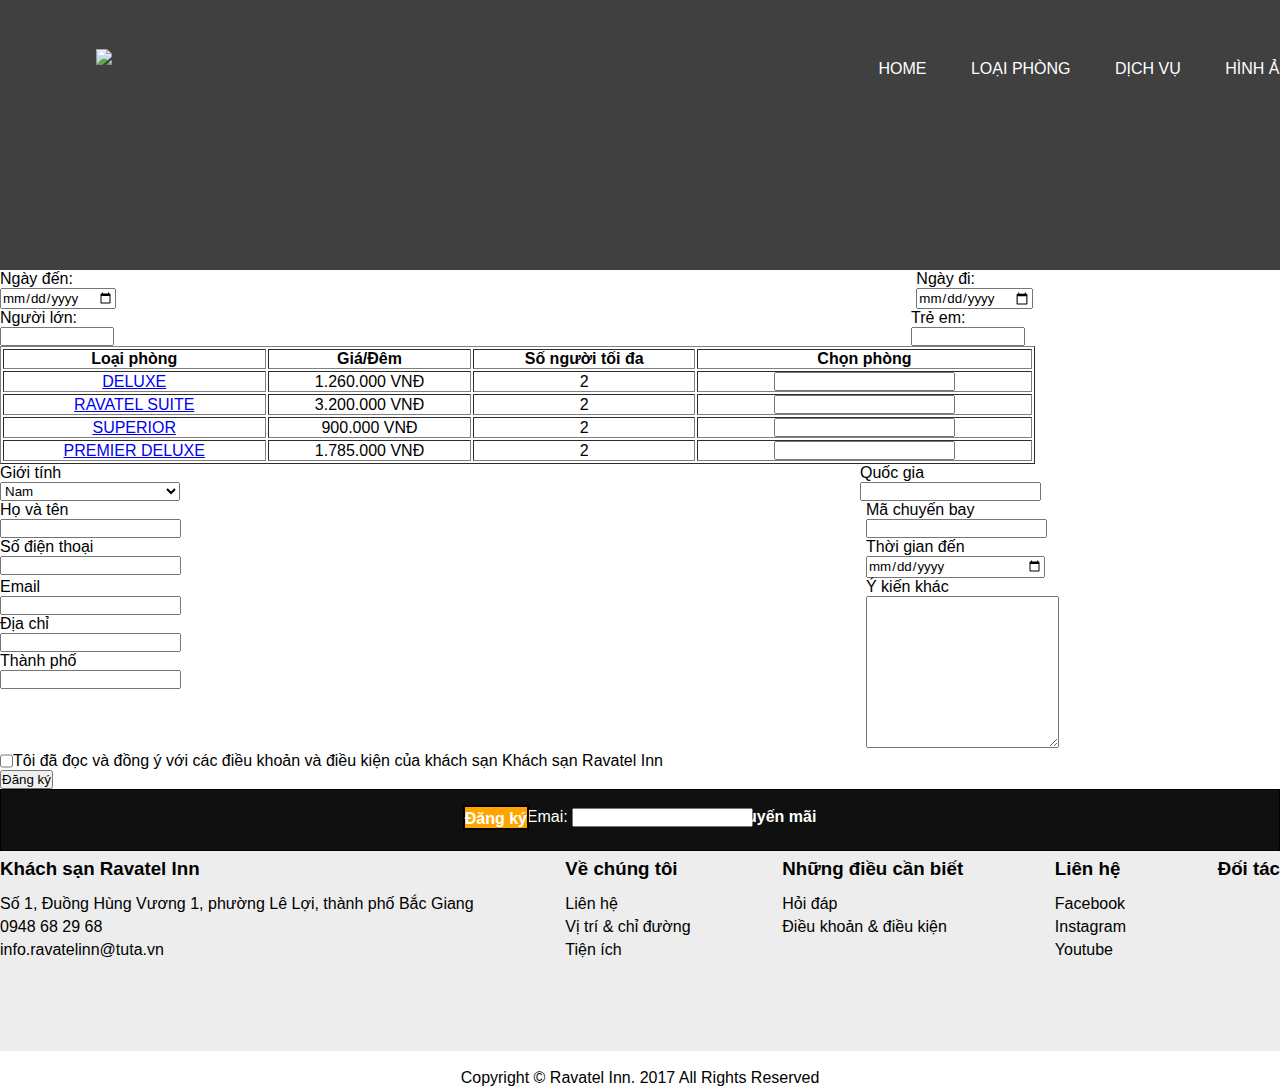
==== 1.html @ bfa0704c "commit lan 1" ====
<!DOCTYPE html>
<html lang="en">
<head>
    <meta charset="UTF-8"> 
    <meta http-equiv="X-UA-Compatible" content="IE=edge">
    <meta name="viewport" content="width=device-width, initial-scale=1.0">
    <title>Document</title>
    <link rel="stylesheet" href="1.css">
    <script src="https://kit.fontawesome.com/1406c749b8.js" crossorigin="anonymous"></script>
</head>
<body>
    <div class="container">
        <div class="banner">
            <div class="navbar">
                <img src="logo.png" class="logo">
                <ul>
                    <li><a href="#">Home</a></li>
                    <li><a href="#">Loại Phòng</a></li>
                    <li><a href="#">Dịch vụ</a></li>
                    <li><a href="#">Hình Ảnh</a></li>
                    <li><a href="#">Liên Hệ</a></li>
                    <li><a href="#">Đặt Phòng</a></li>
                    <li style="text-decoration: none;
                    color: #fff;
                    text-transform: uppercase;top: 9px; "><h3>HOTLINE: 123456798 <br> Sale: 987654321</h3></li>
                </ul>
                <h3 class="number">
                </h3>   
            </div>    
        </div> 
    </div>    
    <div class="display">
       <div>
            <label for="come">Ngày đến: </label><br>
            <input type="date" name="" id="come">
        </div>
        <div class="padding_left">
            <label for="go">Ngày đi: </label><br>
            <input type="date" name="" id="go">
        </div> 
    </div>
    <div class="display">
        <div>
            <label for="adult">Người lớn: </label><br>
            <input type="number" name="" id="adult" class="input1">
        </div>
        <div class="padding_left1">
            <label for="kid">Trẻ em: </label><br>
            <input type="number" name="" id="kid" class="input1">
        </div>
    </div>
    <div>
        <table border="1" cellpadding="10" class="width_table">
            <tr>
                <th>Loại phòng</th>
                <th>Giá/Đêm</th>
                <th>Số người tối đa</th>
                <th>Chọn phòng</th>
            </tr>
            <tr>
                <td><a href="#">DELUXE</a></td>
                <td>1.260.000 VNĐ</td>
                <td>2</td>
                <td><input type="number" min="0"></td>
            </tr>
            <tr>
                <td><a href="#">RAVATEL SUITE</a></td>
                <td>3.200.000 VNĐ</td>
                <td>2</td>
                <td><input type="number" min="0"></td>
            </tr>
            <tr>
                <td><a href="#">SUPERIOR</a></td>
                <td>900.000 VNĐ</td>
                <td>2</td>
                <td><input type="number" min="0"></td>
            </tr>
            <tr>
                <td><a href="#">PREMIER DELUXE</a></td>
                <td>1.785.000 VNĐ</td>
                <td>2</td>
                <td><input type="number" min="0"></td>
            </tr>
        </table>
    </div>
    <div class="display">
        <div>
            <p><label for="">Giới tính </label></p>
            <select name="" id="" class="width">
                <option value="">Nam</option>
                <option value="">Nữ</option>
            </select>
        </div>
        <div class="padding_country">
            <p><label for="">Quốc gia </label></p>
            <input type="text" name="" id="">
        </div>
    </div>
    <div class="display">
        <div>
            <p><label for="name1">Họ và tên</label></p>
            <input type="text" name="" id="name1">
        </div>
        <div class="padding_flight">
            <p><label for="num1">Mã chuyến bay</label></p>
            <input type="number" id="num1">
        </div>
    </div>
    <div class="display">
        <div>
            <p><label for="phone1">Số điện thoại </label></p>
            <input type="text" id="phone1">
        </div>
        <div class="padding_phone">
            <p><label for="den1">Thời gian đến </label></p>
            <input type="date" name="" id="den1">
        </div>
    </div>
    <div class="display">
        <div>
            <p><label for="email">Email </label></p>
            <input type="email" name="" id="email"><br>
            <p><label for="place">Địa chỉ </label></p>
            <input type="text" name="" id="place"><br>
            <p><label for="city">Thành phố</label></p>
            <input type="text" name="" id="city"><br>
        </div>
        <div class="padding_opi">
            <p><label for="opi">Ý kiến khác </label></p>
            <textarea name="" id="opi" cols="22" rows="10"></textarea><br>
        </div>
    </div>
    <div class="display">
        <input type="checkbox" name="" id="check">
        <p><label for="check">Tôi đã đọc và đồng ý với các điều khoản và điều kiện của khách sạn Khách sạn Ravatel Inn</label></p>
    </div>
    <div>
        <input type="submit" value="Đăng ký">
    </div>
    <div class="container">
        <div class="email">
            <p class="name">Emai: <input type="text" id="email" ></p>
            <p class="click"> <a href="#">Đăng ký</a></p>
            <p class="first">Thông tin khuyến mãi</p>
        </div>
        <footer class="footer">
            <div class="footer__column">
                <h3>Khách sạn Ravatel Inn</h3>
                <ul>
                    <li><i class="fa-solid fa-location-dot"></i>Số 1, Đuồng Hùng Vương 1, phường Lê Lợi, thành phố Bắc Giang</li>
                    <li><i class="fa-solid fa-phone"></i>0948 68 29 68</li>
                    <li><a href="#"><i class="fa-solid fa-envelope"></i>info.ravatelinn&commat;tuta.vn</a></li>
                </ul>
            </div>
            <div class="footer__column">
                <h3>Về chúng tôi</h3>
                <ul>
                    <li><a href="#"></i>Liên hệ</a></li>
                    <li><a href="#">Vị trí &amp; chỉ đường</a></li>
                    <li><a href="#">Tiện ích</a></li>
                </ul>
            </div>
            <div class="footer__column">
                <h3>Những điều cần biết</h3>
                <ul>
                    <li> <a href="#"> Hỏi đáp</a></li>
                    <li> <a href="#">Điều khoản &amp; điều kiện</a></li>
                </ul>
            </div>
            <div class="footer__column", id="1">
                <h3>Liên hệ</h3>
                <ul>
                    <li><a href="#"><i class="fa-brands fa-facebook "></i>Facebook</a></li>
                    <li><a href="#"><i class="fa-brands fa-instagram"></i>Instagram</a></li>
                    <li><a href="#"><i class="fa-brands fa-youtube"></i>Youtube</a></li>
                </ul>
            </div>
            <div class="footer__column", id="2">
                <h3>Đối tác</h3>
                    <div class="logo1"><img src="images/TripAdvisor-logo-1.png" alt=""></div>
            </div>
        </footer>
        <div class="final">
            <p><img src="images/brand.png" alt=""></p>
            <p>Copyright &copy; Ravatel Inn. 2017 All Rights Reserved </p>
        </div>
    </div>
</body>
</html>
---- 1.css ----
.display{
    display: flex;
}
.padding_left{
    padding-left: 800px;
}
.padding_left1{
    padding-left: 797px;
}
table tr td{
    text-align: center;
}
.width{
    width: 180px;
}
.width_table{
    width: 1035px;
}
.input1{
    width: 110px;
}
.padding_country{
    padding-left: 680px;
}
.padding_flight{
    padding-left: 685px;
}
.padding_phone{
    padding-left: 685px;
}
.padding_phone input{
    width: 175px;
}
.padding_opi{
    padding-left: 685px;
}
.phong1{
    width: fit-content;
    margin: auto;
}
/*Phan header */
div.container{
    width: 100%;
}
*{
    margin: 0; 
    padding: 0;
    font-family: sans-serif;

}
.banner{
    width: 100%;
    height: 30vh;
    background-image: linear-gradient(rgba(0,0,0,0.75),rgba(0,0,0,0.75)),url(images/back-ground.jpg);
    background-position:center;
}
.navbar{
    width: 85%;
    margin: auto;
    padding: 35px 0;
    display: flex;
    align-items: center;
    justify-self: space-between;
}
.logo{
    width: 120px;
    cursor: pointer;
}
.navbar ul li{
    list-style: none;
    display: inline-block;
    margin: 0 20px;
    position: relative;
    transform: translateX(17cm);
}
.navbar ul li a{
    display: flex;
    flex-wrap: nowrap;
    text-decoration: none;
    color: #fff;
    text-transform: uppercase;   
}
.navbar ul li::after{
    content: '';
    height: 3px;
    width: 0;
    background: #009688;
    position: absolute;
    left: 0;
    bottom: -10px;
    transition: 0.5s;
}
.navbar ul li:hover::after{
    width: 100%;
} 
/* Phan footer */
div.email{
    text-align: center;
    border: 1px solid black;
    height: 60px;
    background-color: #101010;
    position: relative;
    margin-top: 0px;
}
div.email p.name{
    color: #fff;
    margin-top: 18px;
}
div.email p.click{
    position: absolute;
    right: 750px;
    top: 15px;
    border: 2px solid black;
    color: #fff;
    font-weight: bold;
    background-color: orange;
    padding-top: 3px;

}
div.email p.first{
    position: absolute;
    top: 18px;
    left: 650px;
    color: white;
    font-weight: bold;
}
div.email a{
    text-decoration: none;
    color: white;
}
div.email a:hover{
   color: blue;
}
footer{
    display: flex;
    justify-content: space-between;
    font-family: sans-serif, arial;
    height: 200px;
    width: 100%;
    line-height: 15px;
    background-color: #ededed;
}
div.footer__column ul{
    list-style: none;
    margin-top: 20px;
}
div.footer__column h3{
   padding-left: 0px;
   padding-top: 10px;
}
div.footer__column li{
    margin-top: 8px;
    padding-left: 0px;
}
div.footer__column a{
    text-decoration: none;
    color: black;
}
div.footer__column a:hover{
    color: orange;
}
div.footer__column i.fa-facebook{
    color: blue;
}
div.footer__column i.fa-youtube{
    color: red;
}
div.final{
    text-align: center;
}
div.logo1{
    margin-right: 20px;
}
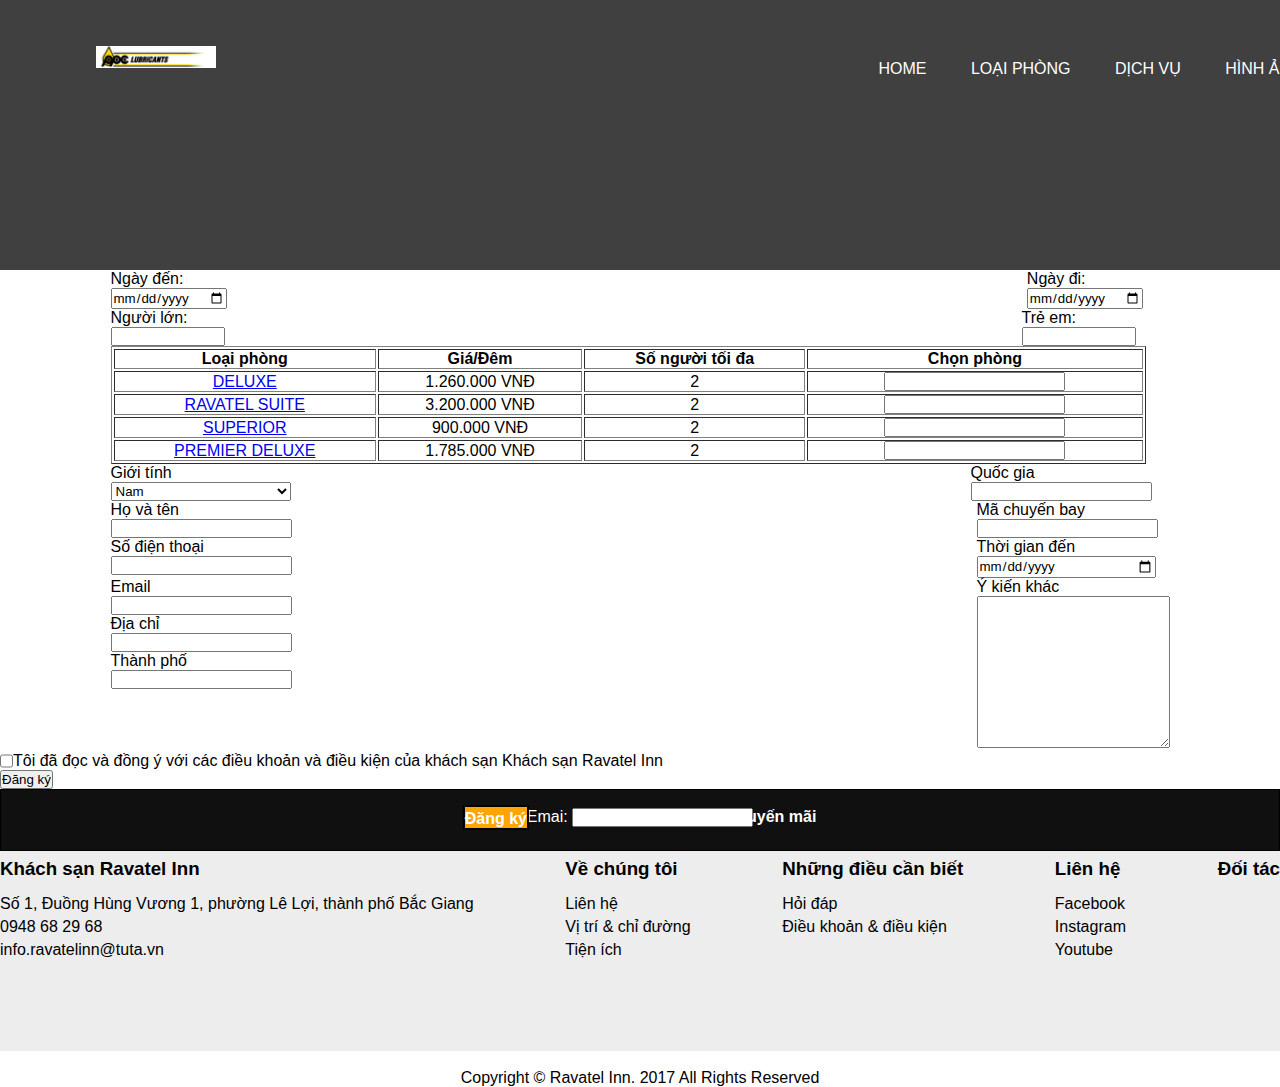
==== commit 33df33a3: "update btl" ====
--- a/1.html
+++ b/1.html
@@ -1,5 +1,5 @@
 <!DOCTYPE html>
-<html lang="en">
+<html lang="en"> 
 <head>
     <meta charset="UTF-8"> 
     <meta http-equiv="X-UA-Compatible" content="IE=edge">
@@ -9,6 +9,7 @@
     <script src="https://kit.fontawesome.com/1406c749b8.js" crossorigin="anonymous"></script>
 </head>
 <body>
+    
     <div class="container">
         <div class="banner">
             <div class="navbar">
@@ -29,105 +30,107 @@
             </div>    
         </div> 
     </div>    
-    <div class="display">
-       <div>
-            <label for="come">Ngày đến: </label><br>
-            <input type="date" name="" id="come">
+    <div class="phong1">
+        <div class="display">
+            <div>
+                <label for="come">Ngày đến: </label><br>
+                <input type="date" name="" id="come">
+            </div>
+            <div class="padding_left">
+                <label for="go">Ngày đi: </label><br>
+                <input type="date" name="" id="go">
+            </div> 
         </div>
-        <div class="padding_left">
-            <label for="go">Ngày đi: </label><br>
-            <input type="date" name="" id="go">
-        </div> 
-    </div>
-    <div class="display">
+        <div class="display">
+            <div>
+                <label for="adult">Người lớn: </label><br>
+                <input type="number" name="" id="adult" class="input1">
+            </div>
+            <div class="padding_left1">
+                <label for="kid">Trẻ em: </label><br>
+                <input type="number" name="" id="kid" class="input1">
+            </div>
+        </div>
         <div>
-            <label for="adult">Người lớn: </label><br>
-            <input type="number" name="" id="adult" class="input1">
+            <table border="1" cellpadding="10" class="width_table">
+                <tr>
+                    <th>Loại phòng</th>
+                    <th>Giá/Đêm</th>
+                    <th>Số người tối đa</th>
+                    <th>Chọn phòng</th>
+                </tr>
+                <tr>
+                    <td><a href="#">DELUXE</a></td>
+                    <td>1.260.000 VNĐ</td>
+                    <td>2</td>
+                    <td><input type="number" min="0"></td>
+                </tr>
+                <tr>
+                    <td><a href="#">RAVATEL SUITE</a></td>
+                    <td>3.200.000 VNĐ</td>
+                    <td>2</td>
+                    <td><input type="number" min="0"></td>
+                </tr>
+                <tr>
+                    <td><a href="#">SUPERIOR</a></td>
+                    <td>900.000 VNĐ</td>
+                    <td>2</td>
+                    <td><input type="number" min="0"></td>
+                </tr>
+                <tr>
+                    <td><a href="#">PREMIER DELUXE</a></td>
+                    <td>1.785.000 VNĐ</td>
+                    <td>2</td>
+                    <td><input type="number" min="0"></td>
+                </tr>
+            </table>
         </div>
-        <div class="padding_left1">
-            <label for="kid">Trẻ em: </label><br>
-            <input type="number" name="" id="kid" class="input1">
+        <div class="display">
+            <div>
+                <p><label for="">Giới tính </label></p>
+                <select name="" id="" class="width">
+                    <option value="">Nam</option>
+                    <option value="">Nữ</option>
+                </select>
+            </div>
+            <div class="padding_country">
+                <p><label for="">Quốc gia </label></p>
+                <input type="text" name="" id="">
+            </div>
         </div>
-    </div>
-    <div>
-        <table border="1" cellpadding="10" class="width_table">
-            <tr>
-                <th>Loại phòng</th>
-                <th>Giá/Đêm</th>
-                <th>Số người tối đa</th>
-                <th>Chọn phòng</th>
-            </tr>
-            <tr>
-                <td><a href="#">DELUXE</a></td>
-                <td>1.260.000 VNĐ</td>
-                <td>2</td>
-                <td><input type="number" min="0"></td>
-            </tr>
-            <tr>
-                <td><a href="#">RAVATEL SUITE</a></td>
-                <td>3.200.000 VNĐ</td>
-                <td>2</td>
-                <td><input type="number" min="0"></td>
-            </tr>
-            <tr>
-                <td><a href="#">SUPERIOR</a></td>
-                <td>900.000 VNĐ</td>
-                <td>2</td>
-                <td><input type="number" min="0"></td>
-            </tr>
-            <tr>
-                <td><a href="#">PREMIER DELUXE</a></td>
-                <td>1.785.000 VNĐ</td>
-                <td>2</td>
-                <td><input type="number" min="0"></td>
-            </tr>
-        </table>
-    </div>
-    <div class="display">
-        <div>
-            <p><label for="">Giới tính </label></p>
-            <select name="" id="" class="width">
-                <option value="">Nam</option>
-                <option value="">Nữ</option>
-            </select>
+        <div class="display">
+            <div>
+                <p><label for="name1">Họ và tên</label></p>
+                <input type="text" name="" id="name1">
+            </div>
+            <div class="padding_flight">
+                <p><label for="num1">Mã chuyến bay</label></p>
+                <input type="number" id="num1">
+            </div>
         </div>
-        <div class="padding_country">
-            <p><label for="">Quốc gia </label></p>
-            <input type="text" name="" id="">
+        <div class="display">
+            <div>
+                <p><label for="phone1">Số điện thoại </label></p>
+                <input type="text" id="phone1">
+            </div>
+            <div class="padding_phone">
+                <p><label for="den1">Thời gian đến </label></p>
+                <input type="date" name="" id="den1">
+            </div>
         </div>
-    </div>
-    <div class="display">
-        <div>
-            <p><label for="name1">Họ và tên</label></p>
-            <input type="text" name="" id="name1">
-        </div>
-        <div class="padding_flight">
-            <p><label for="num1">Mã chuyến bay</label></p>
-            <input type="number" id="num1">
-        </div>
-    </div>
-    <div class="display">
-        <div>
-            <p><label for="phone1">Số điện thoại </label></p>
-            <input type="text" id="phone1">
-        </div>
-        <div class="padding_phone">
-            <p><label for="den1">Thời gian đến </label></p>
-            <input type="date" name="" id="den1">
-        </div>
-    </div>
-    <div class="display">
-        <div>
-            <p><label for="email">Email </label></p>
-            <input type="email" name="" id="email"><br>
-            <p><label for="place">Địa chỉ </label></p>
-            <input type="text" name="" id="place"><br>
-            <p><label for="city">Thành phố</label></p>
-            <input type="text" name="" id="city"><br>
-        </div>
-        <div class="padding_opi">
-            <p><label for="opi">Ý kiến khác </label></p>
-            <textarea name="" id="opi" cols="22" rows="10"></textarea><br>
+        <div class="display">
+            <div>
+                <p><label for="email">Email </label></p>
+                <input type="email" name="" id="email"><br>
+                <p><label for="place">Địa chỉ </label></p>
+                <input type="text" name="" id="place"><br>
+                <p><label for="city">Thành phố</label></p>
+                <input type="text" name="" id="city"><br>
+            </div>
+            <div class="padding_opi">
+                <p><label for="opi">Ý kiến khác </label></p>
+                <textarea name="" id="opi" cols="22" rows="10"></textarea><br>
+            </div>
         </div>
     </div>
     <div class="display">
